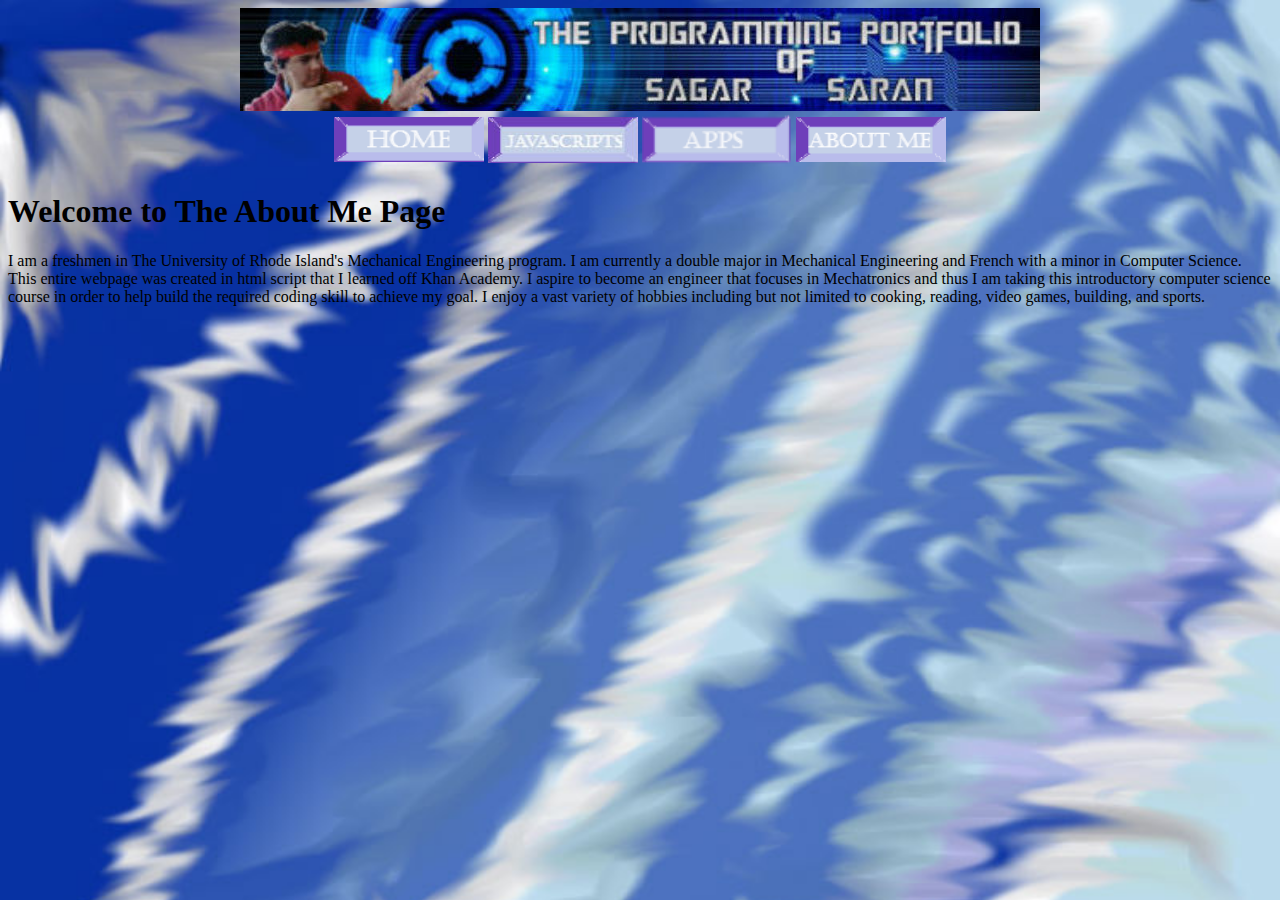
==== about.html @ a0aecb40 "Update about.html" ====
<!DOCTYPE html>
<html>
    <head>
        <meta charset="utf-8">
        <title>CSC_106_Assignment_1_about_me_page</title>
         <link rel="stylesheet" type="text/css" href="Graphicsc-theme.css">
    </head>
    <body>
        <img src="mybanner1.jpg" alt="CSC The Joy of Programing" class="center">
        <table class="center1">
            <thead>
                <tr>
                     <th><a href="https://sagarsaran01.github.io/"><img src="hometab1.png" alt="home_tab"></a></th>
                    <th><a href="https://sagarsaran01.github.io/javascript"><img src="javascriptstab1.png" alt="javascripts_tab"></a></th>
                    <th><a href="https://sagarsaran01.github.io/apps"><img src="appstab1.png" alt="apps_tab"></a></th>
                    <th><a href="https://sagarsaran01.github.io/about"><img src="aboutmetab1.png" alt="about_me_tab"></a></th>
            </thead>
        </table>
        <div class:"center-text">
        <h1> Welcome to The About Me Page</h1>
        <p> I am a freshmen in The University of Rhode Island's Mechanical Engineering program.
        I am currently a double major in Mechanical Engineering and French with a minor in Computer Science.
        This entire webpage was created in html script that I learned off Khan Academy. 
        I aspire to become an engineer that focuses in Mechatronics and thus I am taking this introductory computer science course in order to help build the required coding skill to achieve my goal.
        I enjoy a vast variety of hobbies including but not limited to cooking, reading, video games, building, and sports.
       </p>
        </div>
    </body>
</html>
---- Graphicsc-theme.css ----
h1 {
          text-allign: center;
          width; 50%;
          }  

          p{
          text-allign: center;
          width; 50%;
          }  

        .center{
         display: block;
         margin-left: auto;
         margin-right:auto;
         width; 50%; 
           }

        .center1{
         margin-left: auto;
         margin-right:auto;
         width; 50%; }

      
        body {
            background-image: url('myBackground.jpg');
            background-repeat: no-repeat;
            background-size: cover;
        }
            
        .center-text{
                 alligntext:center;
                 background-color:rgb(191,201,193);
                 width:50%;
                 margin:auto;
                     }
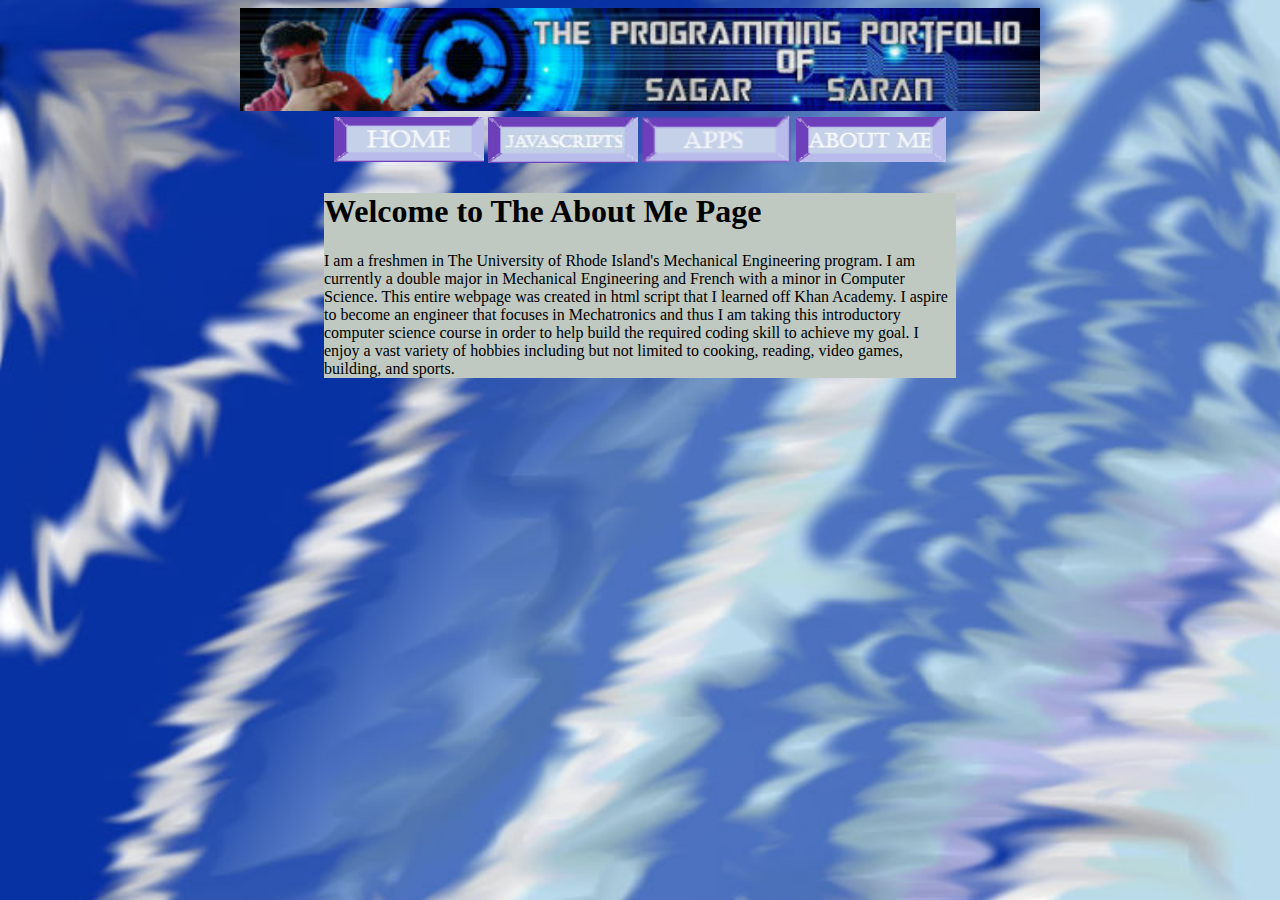
==== commit ccf1ae0c: "Update about.html" ====
--- a/about.html
+++ b/about.html
@@ -16,7 +16,7 @@
                     <th><a href="https://sagarsaran01.github.io/about"><img src="aboutmetab1.png" alt="about_me_tab"></a></th>
             </thead>
         </table>
-        <div class:"center-text">
+        <div class="center-text">
         <h1> Welcome to The About Me Page</h1>
         <p> I am a freshmen in The University of Rhode Island's Mechanical Engineering program.
         I am currently a double major in Mechanical Engineering and French with a minor in Computer Science.
--- a/Graphicsc-theme.css
+++ b/Graphicsc-theme.css
@@ -1,13 +1,4 @@
-         h1 {
-          text-allign: center;
-          width; 50%;
-          }  
-
-          p{
-          text-allign: center;
-          width; 50%;
-          }  
-
+       
         .center{
          display: block;
          margin-left: auto;
@@ -28,7 +19,7 @@
         }
             
         .center-text{
-                 alligntext:center;
+                 allign-text:center;
                  background-color:rgb(191,201,193);
                  width:50%;
                  margin:auto;
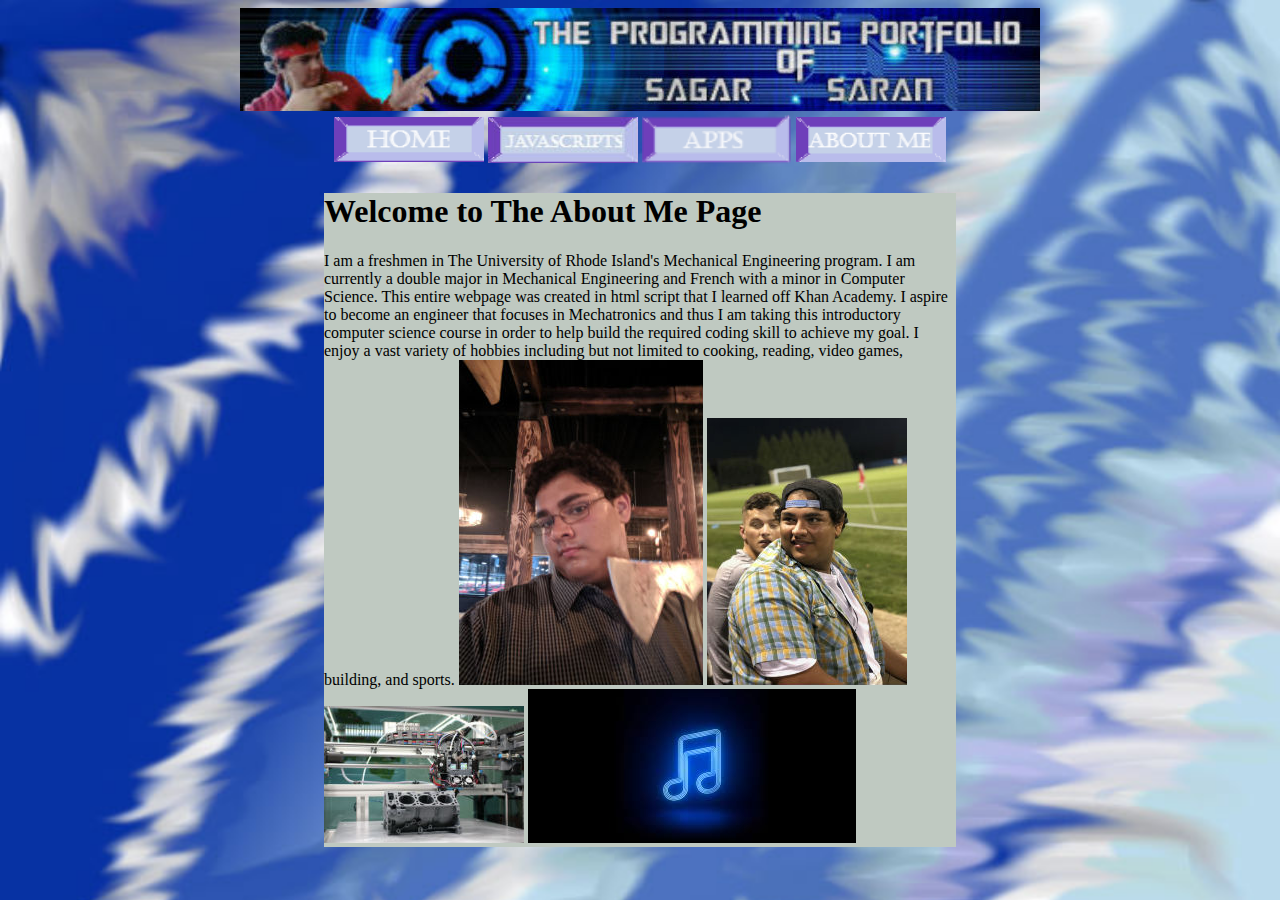
==== commit 9bc2d760: "Update about.html" ====
--- a/about.html
+++ b/about.html
@@ -23,7 +23,13 @@
         This entire webpage was created in html script that I learned off Khan Academy. 
         I aspire to become an engineer that focuses in Mechatronics and thus I am taking this introductory computer science course in order to help build the required coding skill to achieve my goal.
         I enjoy a vast variety of hobbies including but not limited to cooking, reading, video games, building, and sports.
+            <img src="Selfie.jpg" alt="selfie">
+            <img src="Selfie2.jpg" alt="selfie2">
+            <img src="mechatronics-2.jpg" alt="mechatronics">
+            <img src="music.jpg" alt="music">
        </p>
+          
+
         </div>
     </body>
 </html>
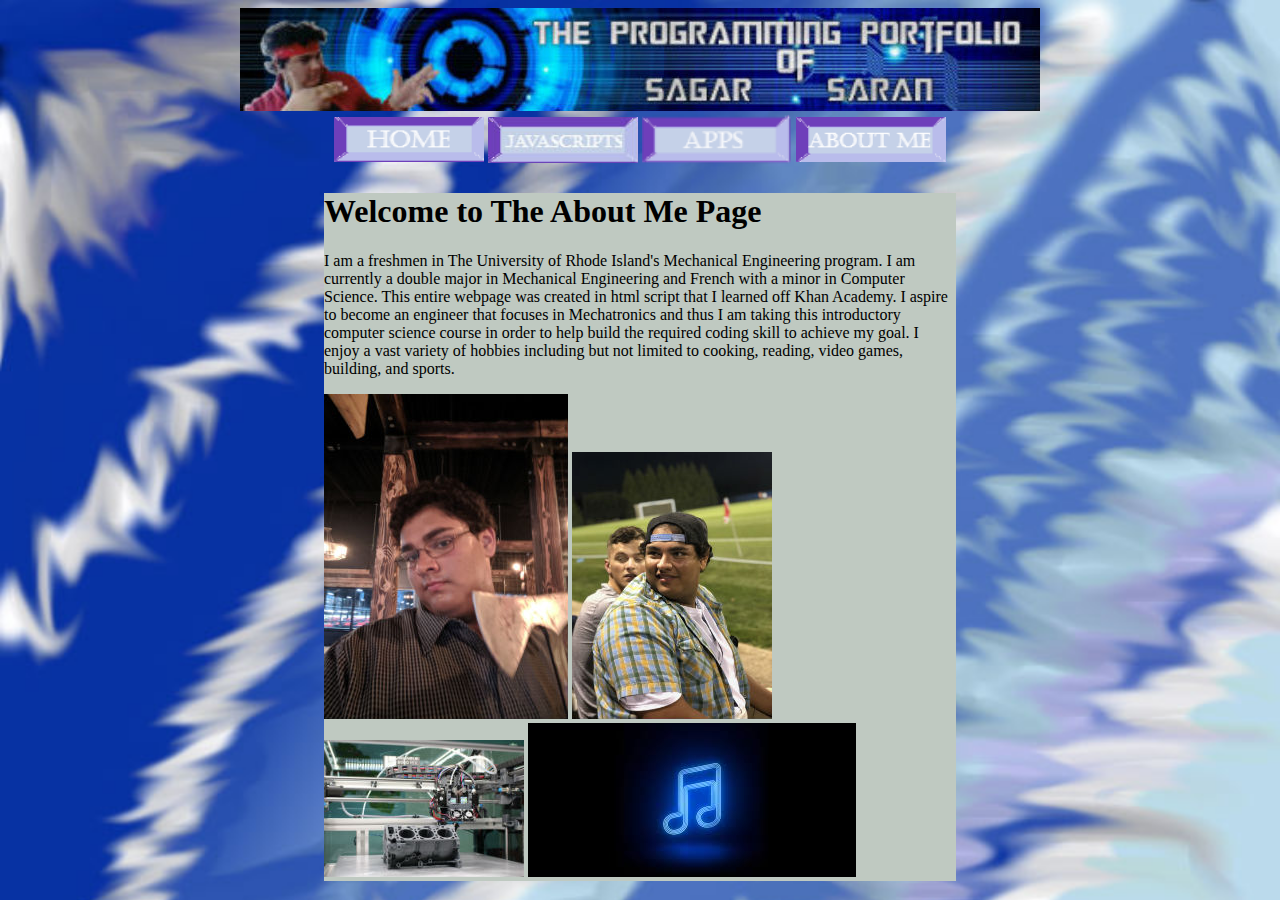
==== commit d16ec6cf: "Update about.html" ====
--- a/about.html
+++ b/about.html
@@ -23,12 +23,12 @@
         This entire webpage was created in html script that I learned off Khan Academy. 
         I aspire to become an engineer that focuses in Mechatronics and thus I am taking this introductory computer science course in order to help build the required coding skill to achieve my goal.
         I enjoy a vast variety of hobbies including but not limited to cooking, reading, video games, building, and sports.
-            <img src="Selfie.jpg" alt="selfie">
+            
+       </p>
+         <img src="Selfie.jpg" alt="selfie">
             <img src="Selfie2.jpg" alt="selfie2">
             <img src="mechatronics-2.jpg" alt="mechatronics">
-            <img src="music.jpg" alt="music">
-       </p>
-          
+            <img src="music.jpg" alt="music"> 
 
         </div>
     </body>
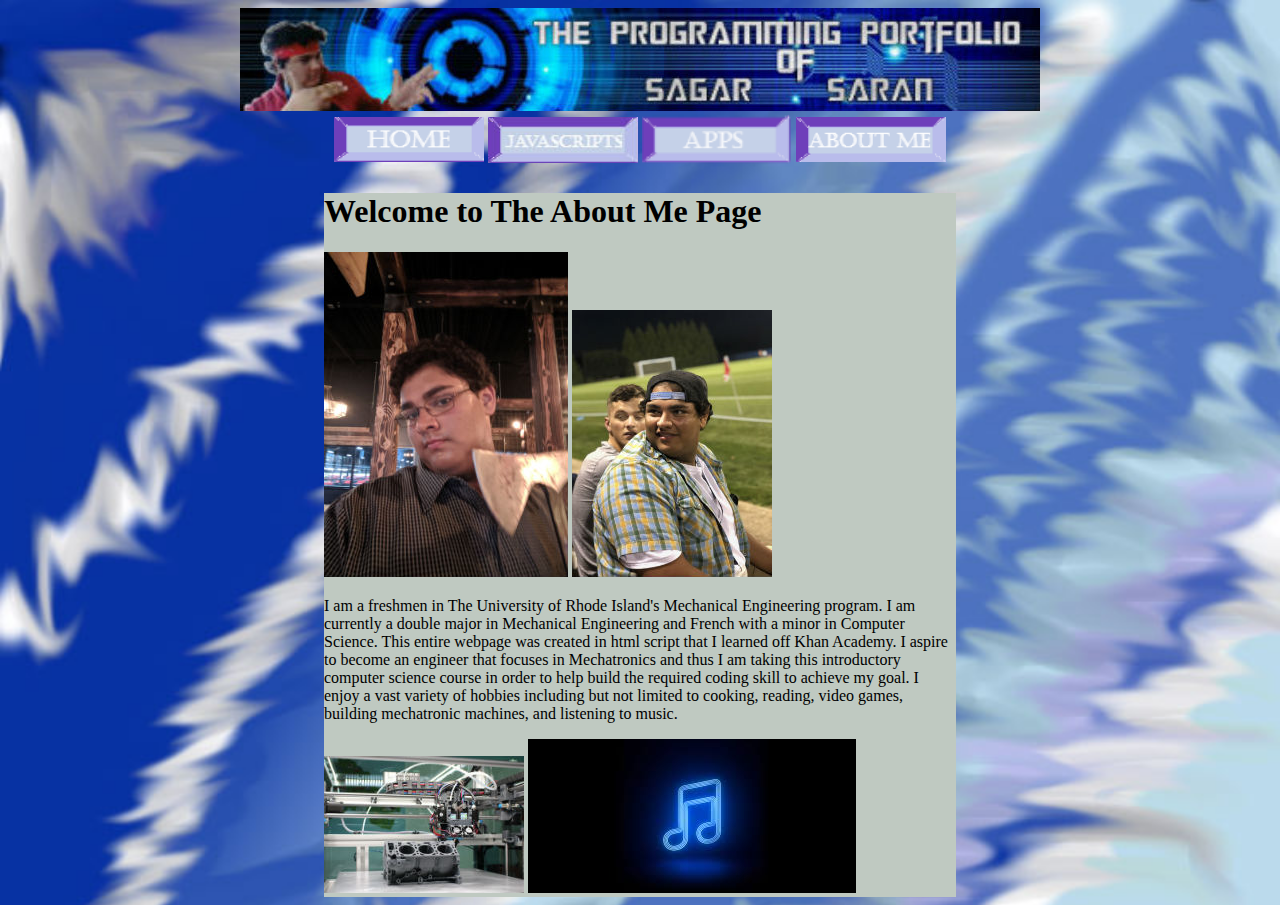
==== commit 71f51a86: "Update about.html" ====
--- a/about.html
+++ b/about.html
@@ -4,6 +4,7 @@
         <meta charset="utf-8">
         <title>CSC_106_Assignment_1_about_me_page</title>
          <link rel="stylesheet" type="text/css" href="Graphicsc-theme.css">
+       
     </head>
     <body>
         <img src="mybanner1.jpg" alt="CSC The Joy of Programing" class="center">
@@ -18,17 +19,17 @@
         </table>
         <div class="center-text">
         <h1> Welcome to The About Me Page</h1>
+            <img src="Selfie.jpg" alt="selfie" id="pic-1">
+            <img src="Selfie2.jpg" alt="selfie2" id="pic-2">
         <p> I am a freshmen in The University of Rhode Island's Mechanical Engineering program.
         I am currently a double major in Mechanical Engineering and French with a minor in Computer Science.
         This entire webpage was created in html script that I learned off Khan Academy. 
         I aspire to become an engineer that focuses in Mechatronics and thus I am taking this introductory computer science course in order to help build the required coding skill to achieve my goal.
-        I enjoy a vast variety of hobbies including but not limited to cooking, reading, video games, building, and sports.
+        I enjoy a vast variety of hobbies including but not limited to cooking, reading, video games, building mechatronic machines, and listening to music.  
+       </p>
             
-       </p>
-         <img src="Selfie.jpg" alt="selfie">
-            <img src="Selfie2.jpg" alt="selfie2">
-            <img src="mechatronics-2.jpg" alt="mechatronics">
-            <img src="music.jpg" alt="music"> 
+            <img src="mechatronics-2.jpg" alt="mechatronics" id="pic-3">
+            <img src="music.jpg" alt="music" id="pic-4"> 
 
         </div>
     </body>
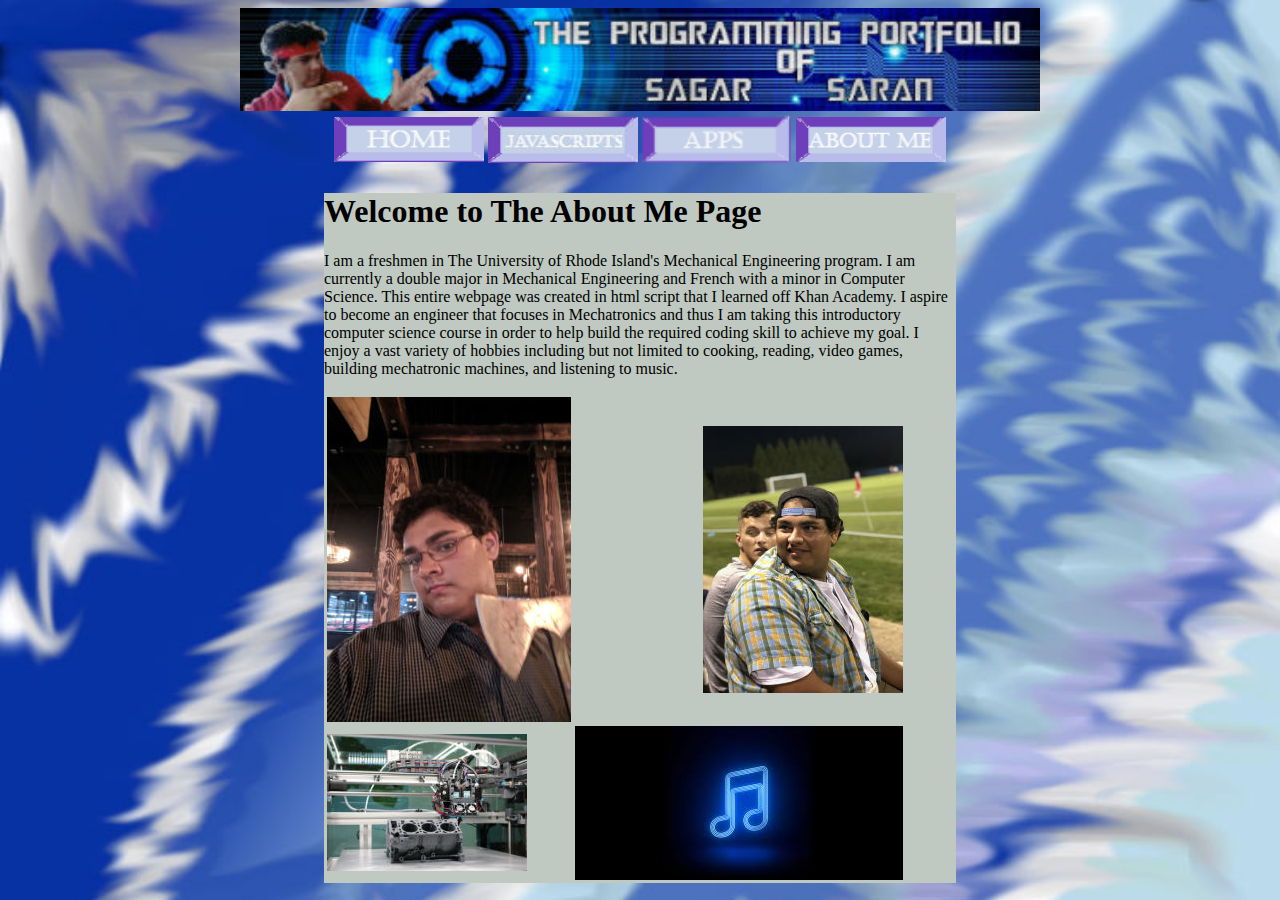
==== commit 5fff3ac4: "Update about.html" ====
--- a/about.html
+++ b/about.html
@@ -19,17 +19,32 @@
         </table>
         <div class="center-text">
         <h1> Welcome to The About Me Page</h1>
-            <img src="Selfie.jpg" alt="selfie" id="pic-1">
-            <img src="Selfie2.jpg" alt="selfie2" id="pic-2">
+           
+            
         <p> I am a freshmen in The University of Rhode Island's Mechanical Engineering program.
         I am currently a double major in Mechanical Engineering and French with a minor in Computer Science.
         This entire webpage was created in html script that I learned off Khan Academy. 
         I aspire to become an engineer that focuses in Mechatronics and thus I am taking this introductory computer science course in order to help build the required coding skill to achieve my goal.
         I enjoy a vast variety of hobbies including but not limited to cooking, reading, video games, building mechatronic machines, and listening to music.  
        </p>
+         <table>
+            <thead>
+                <tr>
+                    <th><img src="Selfie.jpg" alt="selfie" id="pic-1"></th>
+                    <th><img src="Selfie2.jpg" alt="selfie2" id="pic-2"></th>
+                    
+                </tr>
+            </thead>
+            <tbody>
+                <tr>
+                    <td><img src="mechatronics-2.jpg" alt="mechatronics" id="pic-3"></td>
+                    <td><img src="music.jpg" alt="music" id="pic-4"></td>
+                </tr>
+            </tbody>
+        </table>
+           
             
-            <img src="mechatronics-2.jpg" alt="mechatronics" id="pic-3">
-            <img src="music.jpg" alt="music" id="pic-4"> 
+             
 
         </div>
     </body>
--- a/Graphicsc-theme.css
+++ b/Graphicsc-theme.css
@@ -24,4 +24,14 @@
                  width:50%;
                  margin:auto;
                      }
+#pic-1{
+       float: left;
+}
+#pic-2{float: right;
+}
+#pic-3{float: left;
+}
+#pic-4{float:right;
+}
+
          
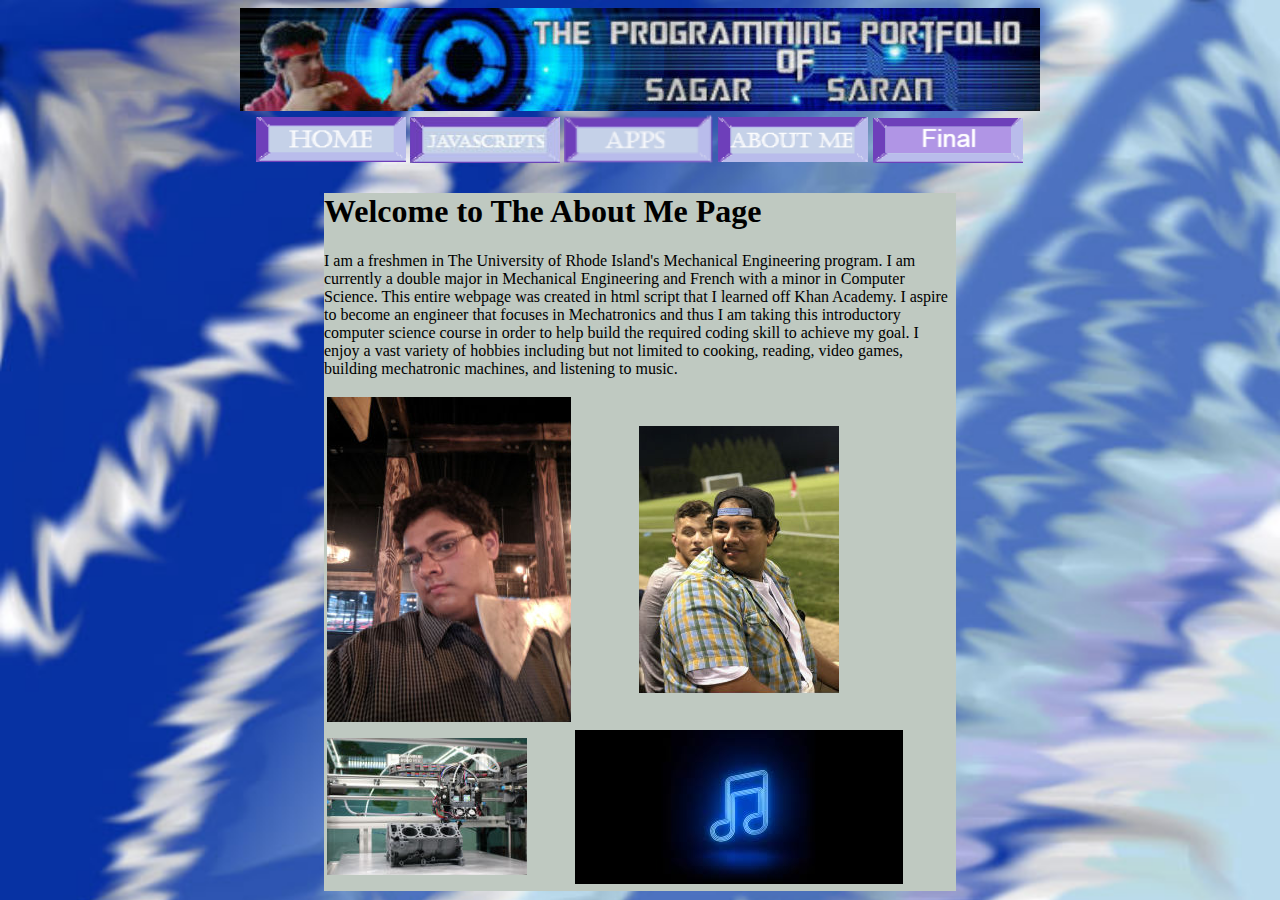
==== commit a1b00f88: "Update about.html" ====
--- a/about.html
+++ b/about.html
@@ -15,6 +15,7 @@
                     <th><a href="https://sagarsaran01.github.io/javascript"><img src="javascriptstab1.png" alt="javascripts_tab"></a></th>
                     <th><a href="https://sagarsaran01.github.io/apps"><img src="appstab1.png" alt="apps_tab"></a></th>
                     <th><a href="https://sagarsaran01.github.io/about"><img src="aboutmetab1.png" alt="about_me_tab"></a></th>
+                    <th><a href="https://sagarsaran01.github.io/final"><img src="Final1.png" alt="Final_tab"></a></th>
             </thead>
         </table>
         <div class="center-text">
--- a/Graphicsc-theme.css
+++ b/Graphicsc-theme.css
@@ -24,14 +24,6 @@
                  width:50%;
                  margin:auto;
                      }
-#pic-1{
-       float: left;
-}
-#pic-2{float: right;
-}
-#pic-3{float: left;
-}
-#pic-4{float:right;
-}
+
 
          
